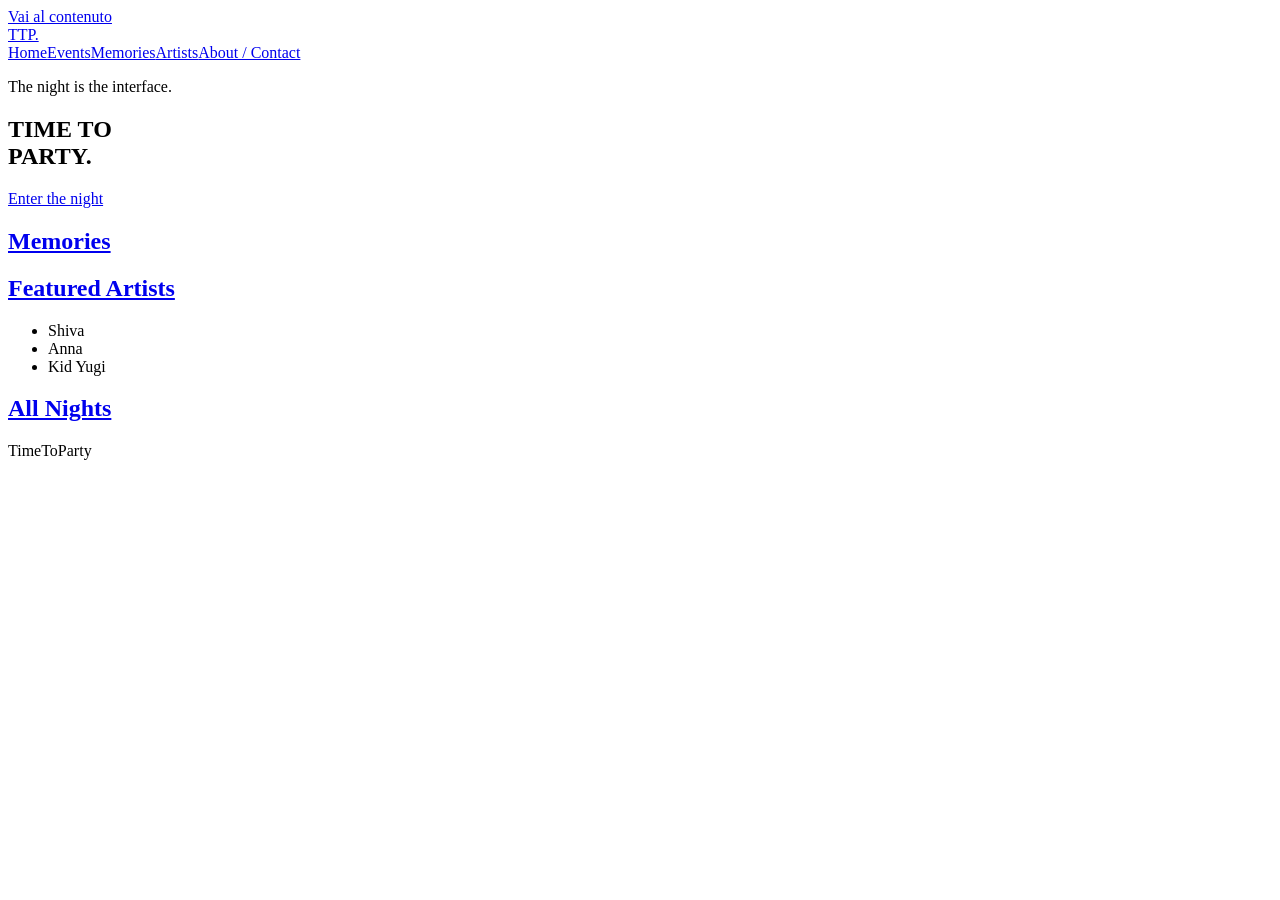
==== index.html @ 60811dff "Pubblica l’anteprima statica di TimeToParty" ====
<!DOCTYPE html><html lang="it"><head><meta charSet="utf-8"/><meta name="viewport" content="width=device-width, initial-scale=1"/><link rel="stylesheet" href="/timetoparty-site/_next/static/chunks/081czj9hsq_m1.css" data-precedence="next"/><link rel="preload" as="script" fetchPriority="low" href="/timetoparty-site/_next/static/chunks/310vm2bl3xxpt.js"/><script src="/timetoparty-site/_next/static/chunks/1wnov70f88xjy.js" async=""></script><script src="/timetoparty-site/_next/static/chunks/39_j1bdzreq0m.js" async=""></script><script src="/timetoparty-site/_next/static/chunks/3d9wpbl8fdyrk.js" async=""></script><script src="/timetoparty-site/_next/static/chunks/turbopack-0m_abvw9he7u7.js" async=""></script><script src="/timetoparty-site/_next/static/chunks/08mika-44sn50.js" async=""></script><title>TimeToParty</title><meta name="description" content="TimeToParty. The night is the interface."/><script src="/timetoparty-site/_next/static/chunks/0cz1d0mv5g_q7.js" noModule=""></script></head><body><div hidden=""><!--$--><!--/$--></div><a class="skip" href="#contenuto">Vai al contenuto</a><header><a class="brand" aria-label="TimeToParty, home" href="/timetoparty-site/">TTP.</a><nav aria-label="Menu principale" lang="en"><a href="/timetoparty-site/">Home</a><a href="/timetoparty-site/events/">Events</a><a href="/timetoparty-site/memories/">Memories</a><a href="/timetoparty-site/artists/">Artists</a><a href="/timetoparty-site/about/">About / Contact</a></nav></header><main id="contenuto" tabindex="-1"><section class="hero" lang="en"><p class="eyebrow">The night is the interface.</p><h1>TIME TO<br/>PARTY.</h1><a class="action" href="#memories">Enter the night</a></section><section class="scene" id="memories" lang="en"><h2><a href="/timetoparty-site/memories/">Memories</a></h2></section><section class="scene" lang="en"><h2><a href="/timetoparty-site/artists/">Featured Artists</a></h2><ul class="artist-list"><li>Shiva</li><li>Anna</li><li>Kid Yugi</li></ul></section><section class="scene" lang="en"><h2><a href="/timetoparty-site/events/">All Nights</a></h2></section><!--$--><!--/$--></main><footer>TimeToParty</footer><script id="_R_">(globalThis["TURBOPACK"] || (globalThis["TURBOPACK"] = [])).push({"otherChunks":["static/chunks/310vm2bl3xxpt.js","static/chunks/1wnov70f88xjy.js","static/chunks/39_j1bdzreq0m.js","static/chunks/3d9wpbl8fdyrk.js"],"runtimeModuleIds":[94553]});</script><script src="/timetoparty-site/_next/static/chunks/310vm2bl3xxpt.js" async=""></script><script>(self.__next_f=self.__next_f||[]).push([0])</script><script>self.__next_f.push([1,"1:\"$Sreact.fragment\"\n2:\"/timetoparty-site/_next/static/chunks/08mika-44sn50.js\"\n3:I[22016,[\"$2\"],\"\"]\n4:I[39756,[\"$2\"],\"default\"]\n5:I[37457,[\"$2\"],\"default\"]\n7:I[97367,[\"$2\"],\"OutletBoundary\"]\n8:\"$Sreact.suspense\"\na:\"ViewportBoundary\"\nb:I[97367,[\"$2\"],\"$a\"]\nd:\"MetadataBoundary\"\ne:I[97367,[\"$2\"],\"$d\"]\n10:I[68027,[\"$2\"],\"default\",1]\n:HL[\"/timetoparty-site/_next/static/chunks/081czj9hsq_m1.css\",\"style\"]\n6:[[\"children\",{\"s\":\"__PAGE__\",\"h\":512,\"d\":{\"r\":[\"$\",\"$1\",\"c\",{\"children\":[[[\"$\",\"section\",null,{\"className\":\"hero\",\"lang\":\"en\",\"children\":[[\"$\",\"p\",null,{\"className\":\"eyebrow\",\"children\":\"The night is the interface.\"}],[\"$\",\"h1\",null,{\"children\":[\"TIME TO\",[\"$\",\"br\",null,{}],\"PARTY.\"]}],[\"$\",\"$L3\",null,{\"className\":\"action\",\"href\":\"#memories\",\"children\":\"Enter the night\"}]]}],\"$undefined\",[\"$\",\"section\",null,{\"className\":\"scene\",\"id\":\"memories\",\"lang\":\"en\",\"children\":[\"$\",\"h2\",null,{\"children\":[\"$\",\"$L3\",null,{\"href\":\"/memories\",\"children\":\"Memories\"}]}]}],[\"$\",\"section\",null,{\"className\":\"scene\",\"lang\":\"en\",\"children\":[[\"$\",\"h2\",null,{\"children\":[\"$\",\"$L3\",null,{\"href\":\"/artists\",\"children\":\"Featured Artists\"}]}],[\"$\",\"ul\",null,{\"className\":\"artist-list\",\"children\":[[\"$\",\"li\",\"Shiva\",{\"children\":\"Shiva\"}],[\"$\",\"li\",\"Anna\",{\"children\":\"Anna\"}],[\"$\",\"li\",\"Kid Yugi\",{\"children\":\"Kid Yugi\"}]]}]]}],[\"$\",\"section\",null,{\"className\":\"scene\",\"lang\":\"en\",\"children\":[\"$\",\"h2\",null,{\"children\":[\"$\",\"$L3\",null,{\"href\":\"/events\",\"children\":\"All Nights\"}]}]}]],null,[\"$\",\"$L7\",null,{\"children\":[\"$\",\"$8\",null,{\"name\":\"Next.MetadataOutlet\",\"children\":\"$@9\"}]}]]}],\"p\":false,\"v\":null}}]]\n0:{\"P\":null,\"c\":[\"\",\"\"],\"q\":\"\",\"i\":false,\"t\":{\"t\":{\"s\":\"\",\"h\":528,\"d\":{\"r\":[\"$\",\"$1\",\"c\",{\"children\":[[[\"$\",\"link\",\"0\",{\"rel\":\"stylesheet\",\"href\":\"/timetoparty-site/_next/static/chunks/081czj9hsq_m1.css\",\"precedence\":\"next\",\"crossOrigin\":\"$undefined\",\"nonce\":\"$undefined\"}],[\"$\",\"script\",\"script-0\",{\"src\":\"/timetoparty-site/_next/static/chunks/08mika-44sn50.js\",\"async\":true,\"nonce\":\"$undefined\"}]],[\"$\",\"html\",null,{\"lang\":\"it\",\"children\":[\"$\",\"body\",null,{\"children\":[[\"$\",\"a\",null,{\"className\":\"skip\",\"href\":\"#contenuto\",\"children\":\"Vai al contenuto\"}],[\"$\",\"header\",null,{\"children\":[[\"$\",\"$L3\",null,{\"href\":\"/\",\"className\":\"brand\",\"aria-label\":\"TimeToParty, home\",\"children\":\"TTP.\"}],[\"$\",\"nav\",null,{\"aria-label\":\"Menu principale\",\"lang\":\"en\",\"children\":[[\"$\",\"$L3\",\"/\",{\"href\":\"/\",\"children\":\"Home\"}],[\"$\",\"$L3\",\"/events\",{\"href\":\"/events\",\"children\":\"Events\"}],[\"$\",\"$L3\",\"/memories\",{\"href\":\"/memories\",\"children\":\"Memories\"}],[\"$\",\"$L3\",\"/artists\",{\"href\":\"/artists\",\"children\":\"Artists\"}],[\"$\",\"$L3\",\"/about\",{\"href\":\"/about\",\"children\":\"About / Contact\"}]]}]]}],[\"$\",\"main\",null,{\"id\":\"contenuto\",\"tabIndex\":-1,\"children\":[\"$\",\"$L4\",null,{\"parallelRouterKey\":\"children\",\"error\":\"$undefined\",\"errorStyles\":\"$undefined\",\"errorScripts\":\"$undefined\",\"template\":[\"$\",\"$L5\",null,{}],\"templateStyles\":\"$undefined\",\"templateScripts\":\"$undefined\",\"notFound\":[[[\"$\",\"title\",null,{\"children\":\"404: This page could not be found.\"}],[\"$\",\"div\",null,{\"style\":{\"fontFamily\":\"system-ui,\\\"Segoe UI\\\",Roboto,Helvetica,Arial,sans-serif,\\\"Apple Color Emoji\\\",\\\"Segoe UI Emoji\\\"\",\"height\":\"100vh\",\"textAlign\":\"center\",\"display\":\"flex\",\"flexDirection\":\"column\",\"alignItems\":\"center\",\"justifyContent\":\"center\"},\"children\":[\"$\",\"div\",null,{\"children\":[[\"$\",\"style\",null,{\"dangerouslySetInnerHTML\":{\"__html\":\"body{color:#000;background:#fff;margin:0}.next-error-h1{border-right:1px solid rgba(0,0,0,.3)}@media (prefers-color-scheme:dark){body{color:#fff;background:#000}.next-error-h1{border-right:1px solid rgba(255,255,255,.3)}}\"}}],[\"$\",\"h1\",null,{\"className\":\"next-error-h1\",\"style\":{\"display\":\"inline-block\",\"margin\":\"0 20px 0 0\",\"padding\":\"0 23px 0 0\",\"fontSize\":24,\"fontWeight\":500,\"verticalAlign\":\"top\",\"lineHeight\":\"49px\"},\"children\":404}],[\"$\",\"div\",null,{\"style\":{\"display\":\"inline-block\"},\"children\":[\"$\",\"h2\",null,{\"style\":{\"fontSize\":14,\"fontWeight\":400,\"lineHeight\":\"49px\",\"margin\":0},\"children\":\"This page could not be found.\"}]}]]}]}]],[]],\"forbidden\":\"$undefined\",\"unauthorized\":\"$undefined\"}]}],[\"$\",\"footer\",null,{\"children\":\"TimeToParty\"}]]}]}]]}],\"p\":false,\"v\":null},\"c\":\"$Q6\"},\"h\":{\"r\":[\"$\",\"$1\",\"h\",{\"children\":[null,[\"$\",\"$Lb\",null,{\"children\":\"$Lc\"}],[\"$\",\"$Le\",null,{\"children\":[[\"$\",\"div\",null,{\"hidden\":true,\"children\":[\"$\",\"$8\",null,{\"name\":\"Next.Metadata\",\"children\":\"$Lf\"}]}],null]}],null]}],\"p\":false,\"v\":null}},\"m\":\"$undefined\",\"G\":[\"$10\",[[\"$\",\"link\",\"0\",{\"rel\":\"stylesheet\",\"href\":\"/timetoparty-site/_next/static/chunks/081czj9hsq_m1.css\",\"precedence\":\"next\",\"crossOrigin\":\"$undefined\",\"nonce\":\"$undefined\"}]]],\"S\":true,\"r\":\"$undefined\",\"s\":\"$undefined\",\"a\":\"$undefined\",\"l\":\"$undefined\",\"p\":\"$undefined\",\"d\":\"$undefined\",\"b\":\"rDRck6trszvZ8XwXFl5F1\"}\nc:[[\"$\",\"meta\",\"0\",{\"charSet\":\"utf-8\"}],[\"$\",\"meta\",\"1\",{\"name\":\"viewport\",\"content\":\"width=device-width, initial-scale=1\"}]]\n9:null\nf:[[\"$\",\"title\",\"0\",{\"children\":\"TimeToParty\"}],[\"$\",\"meta\",\"1\",{\"name\":\"description\",\"content\":\"TimeToParty. The night is the interface.\"}]]\n"])</script></body></html>
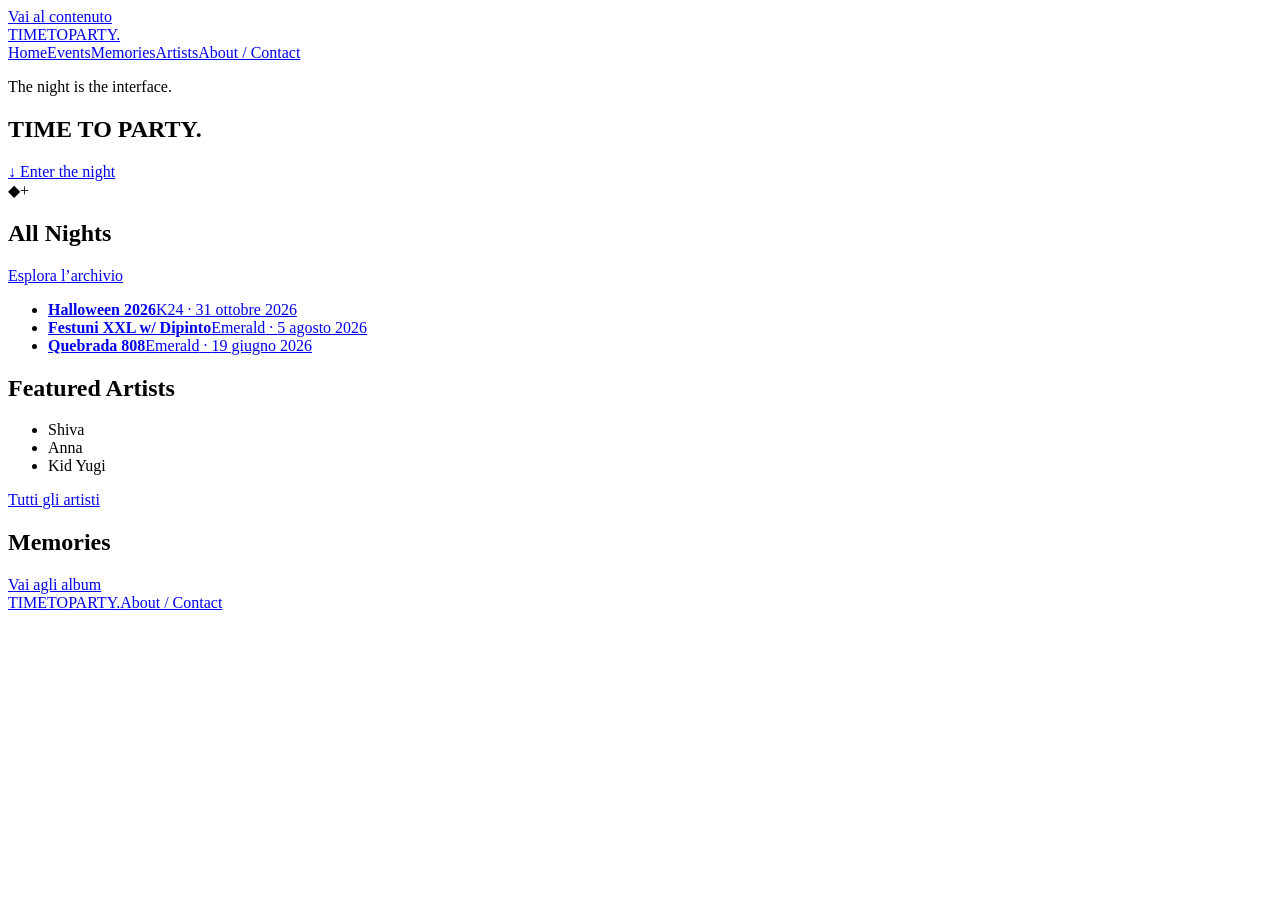
==== commit efc7cb2d: "Aggiorna l’anteprima visiva di TimeToParty" ====
--- a/index.html
+++ b/index.html
@@ -1 +1 @@
-<!DOCTYPE html><html lang="it"><head><meta charSet="utf-8"/><meta name="viewport" content="width=device-width, initial-scale=1"/><link rel="stylesheet" href="/timetoparty-site/_next/static/chunks/081czj9hsq_m1.css" data-precedence="next"/><link rel="preload" as="script" fetchPriority="low" href="/timetoparty-site/_next/static/chunks/310vm2bl3xxpt.js"/><script src="/timetoparty-site/_next/static/chunks/1wnov70f88xjy.js" async=""></script><script src="/timetoparty-site/_next/static/chunks/39_j1bdzreq0m.js" async=""></script><script src="/timetoparty-site/_next/static/chunks/3d9wpbl8fdyrk.js" async=""></script><script src="/timetoparty-site/_next/static/chunks/turbopack-0m_abvw9he7u7.js" async=""></script><script src="/timetoparty-site/_next/static/chunks/08mika-44sn50.js" async=""></script><title>TimeToParty</title><meta name="description" content="TimeToParty. The night is the interface."/><script src="/timetoparty-site/_next/static/chunks/0cz1d0mv5g_q7.js" noModule=""></script></head><body><div hidden=""><!--$--><!--/$--></div><a class="skip" href="#contenuto">Vai al contenuto</a><header><a class="brand" aria-label="TimeToParty, home" href="/timetoparty-site/">TTP.</a><nav aria-label="Menu principale" lang="en"><a href="/timetoparty-site/">Home</a><a href="/timetoparty-site/events/">Events</a><a href="/timetoparty-site/memories/">Memories</a><a href="/timetoparty-site/artists/">Artists</a><a href="/timetoparty-site/about/">About / Contact</a></nav></header><main id="contenuto" tabindex="-1"><section class="hero" lang="en"><p class="eyebrow">The night is the interface.</p><h1>TIME TO<br/>PARTY.</h1><a class="action" href="#memories">Enter the night</a></section><section class="scene" id="memories" lang="en"><h2><a href="/timetoparty-site/memories/">Memories</a></h2></section><section class="scene" lang="en"><h2><a href="/timetoparty-site/artists/">Featured Artists</a></h2><ul class="artist-list"><li>Shiva</li><li>Anna</li><li>Kid Yugi</li></ul></section><section class="scene" lang="en"><h2><a href="/timetoparty-site/events/">All Nights</a></h2></section><!--$--><!--/$--></main><footer>TimeToParty</footer><script id="_R_">(globalThis["TURBOPACK"] || (globalThis["TURBOPACK"] = [])).push({"otherChunks":["static/chunks/310vm2bl3xxpt.js","static/chunks/1wnov70f88xjy.js","static/chunks/39_j1bdzreq0m.js","static/chunks/3d9wpbl8fdyrk.js"],"runtimeModuleIds":[94553]});</script><script src="/timetoparty-site/_next/static/chunks/310vm2bl3xxpt.js" async=""></script><script>(self.__next_f=self.__next_f||[]).push([0])</script><script>self.__next_f.push([1,"1:\"$Sreact.fragment\"\n2:\"/timetoparty-site/_next/static/chunks/08mika-44sn50.js\"\n3:I[22016,[\"$2\"],\"\"]\n4:I[39756,[\"$2\"],\"default\"]\n5:I[37457,[\"$2\"],\"default\"]\n7:I[97367,[\"$2\"],\"OutletBoundary\"]\n8:\"$Sreact.suspense\"\na:\"ViewportBoundary\"\nb:I[97367,[\"$2\"],\"$a\"]\nd:\"MetadataBoundary\"\ne:I[97367,[\"$2\"],\"$d\"]\n10:I[68027,[\"$2\"],\"default\",1]\n:HL[\"/timetoparty-site/_next/static/chunks/081czj9hsq_m1.css\",\"style\"]\n6:[[\"children\",{\"s\":\"__PAGE__\",\"h\":512,\"d\":{\"r\":[\"$\",\"$1\",\"c\",{\"children\":[[[\"$\",\"section\",null,{\"className\":\"hero\",\"lang\":\"en\",\"children\":[[\"$\",\"p\",null,{\"className\":\"eyebrow\",\"children\":\"The night is the interface.\"}],[\"$\",\"h1\",null,{\"children\":[\"TIME TO\",[\"$\",\"br\",null,{}],\"PARTY.\"]}],[\"$\",\"$L3\",null,{\"className\":\"action\",\"href\":\"#memories\",\"children\":\"Enter the night\"}]]}],\"$undefined\",[\"$\",\"section\",null,{\"className\":\"scene\",\"id\":\"memories\",\"lang\":\"en\",\"children\":[\"$\",\"h2\",null,{\"children\":[\"$\",\"$L3\",null,{\"href\":\"/memories\",\"children\":\"Memories\"}]}]}],[\"$\",\"section\",null,{\"className\":\"scene\",\"lang\":\"en\",\"children\":[[\"$\",\"h2\",null,{\"children\":[\"$\",\"$L3\",null,{\"href\":\"/artists\",\"children\":\"Featured Artists\"}]}],[\"$\",\"ul\",null,{\"className\":\"artist-list\",\"children\":[[\"$\",\"li\",\"Shiva\",{\"children\":\"Shiva\"}],[\"$\",\"li\",\"Anna\",{\"children\":\"Anna\"}],[\"$\",\"li\",\"Kid Yugi\",{\"children\":\"Kid Yugi\"}]]}]]}],[\"$\",\"section\",null,{\"className\":\"scene\",\"lang\":\"en\",\"children\":[\"$\",\"h2\",null,{\"children\":[\"$\",\"$L3\",null,{\"href\":\"/events\",\"children\":\"All Nights\"}]}]}]],null,[\"$\",\"$L7\",null,{\"children\":[\"$\",\"$8\",null,{\"name\":\"Next.MetadataOutlet\",\"children\":\"$@9\"}]}]]}],\"p\":false,\"v\":null}}]]\n0:{\"P\":null,\"c\":[\"\",\"\"],\"q\":\"\",\"i\":false,\"t\":{\"t\":{\"s\":\"\",\"h\":528,\"d\":{\"r\":[\"$\",\"$1\",\"c\",{\"children\":[[[\"$\",\"link\",\"0\",{\"rel\":\"stylesheet\",\"href\":\"/timetoparty-site/_next/static/chunks/081czj9hsq_m1.css\",\"precedence\":\"next\",\"crossOrigin\":\"$undefined\",\"nonce\":\"$undefined\"}],[\"$\",\"script\",\"script-0\",{\"src\":\"/timetoparty-site/_next/static/chunks/08mika-44sn50.js\",\"async\":true,\"nonce\":\"$undefined\"}]],[\"$\",\"html\",null,{\"lang\":\"it\",\"children\":[\"$\",\"body\",null,{\"children\":[[\"$\",\"a\",null,{\"className\":\"skip\",\"href\":\"#contenuto\",\"children\":\"Vai al contenuto\"}],[\"$\",\"header\",null,{\"children\":[[\"$\",\"$L3\",null,{\"href\":\"/\",\"className\":\"brand\",\"aria-label\":\"TimeToParty, home\",\"children\":\"TTP.\"}],[\"$\",\"nav\",null,{\"aria-label\":\"Menu principale\",\"lang\":\"en\",\"children\":[[\"$\",\"$L3\",\"/\",{\"href\":\"/\",\"children\":\"Home\"}],[\"$\",\"$L3\",\"/events\",{\"href\":\"/events\",\"children\":\"Events\"}],[\"$\",\"$L3\",\"/memories\",{\"href\":\"/memories\",\"children\":\"Memories\"}],[\"$\",\"$L3\",\"/artists\",{\"href\":\"/artists\",\"children\":\"Artists\"}],[\"$\",\"$L3\",\"/about\",{\"href\":\"/about\",\"children\":\"About / Contact\"}]]}]]}],[\"$\",\"main\",null,{\"id\":\"contenuto\",\"tabIndex\":-1,\"children\":[\"$\",\"$L4\",null,{\"parallelRouterKey\":\"children\",\"error\":\"$undefined\",\"errorStyles\":\"$undefined\",\"errorScripts\":\"$undefined\",\"template\":[\"$\",\"$L5\",null,{}],\"templateStyles\":\"$undefined\",\"templateScripts\":\"$undefined\",\"notFound\":[[[\"$\",\"title\",null,{\"children\":\"404: This page could not be found.\"}],[\"$\",\"div\",null,{\"style\":{\"fontFamily\":\"system-ui,\\\"Segoe UI\\\",Roboto,Helvetica,Arial,sans-serif,\\\"Apple Color Emoji\\\",\\\"Segoe UI Emoji\\\"\",\"height\":\"100vh\",\"textAlign\":\"center\",\"display\":\"flex\",\"flexDirection\":\"column\",\"alignItems\":\"center\",\"justifyContent\":\"center\"},\"children\":[\"$\",\"div\",null,{\"children\":[[\"$\",\"style\",null,{\"dangerouslySetInnerHTML\":{\"__html\":\"body{color:#000;background:#fff;margin:0}.next-error-h1{border-right:1px solid rgba(0,0,0,.3)}@media (prefers-color-scheme:dark){body{color:#fff;background:#000}.next-error-h1{border-right:1px solid rgba(255,255,255,.3)}}\"}}],[\"$\",\"h1\",null,{\"className\":\"next-error-h1\",\"style\":{\"display\":\"inline-block\",\"margin\":\"0 20px 0 0\",\"padding\":\"0 23px 0 0\",\"fontSize\":24,\"fontWeight\":500,\"verticalAlign\":\"top\",\"lineHeight\":\"49px\"},\"children\":404}],[\"$\",\"div\",null,{\"style\":{\"display\":\"inline-block\"},\"children\":[\"$\",\"h2\",null,{\"style\":{\"fontSize\":14,\"fontWeight\":400,\"lineHeight\":\"49px\",\"margin\":0},\"children\":\"This page could not be found.\"}]}]]}]}]],[]],\"forbidden\":\"$undefined\",\"unauthorized\":\"$undefined\"}]}],[\"$\",\"footer\",null,{\"children\":\"TimeToParty\"}]]}]}]]}],\"p\":false,\"v\":null},\"c\":\"$Q6\"},\"h\":{\"r\":[\"$\",\"$1\",\"h\",{\"children\":[null,[\"$\",\"$Lb\",null,{\"children\":\"$Lc\"}],[\"$\",\"$Le\",null,{\"children\":[[\"$\",\"div\",null,{\"hidden\":true,\"children\":[\"$\",\"$8\",null,{\"name\":\"Next.Metadata\",\"children\":\"$Lf\"}]}],null]}],null]}],\"p\":false,\"v\":null}},\"m\":\"$undefined\",\"G\":[\"$10\",[[\"$\",\"link\",\"0\",{\"rel\":\"stylesheet\",\"href\":\"/timetoparty-site/_next/static/chunks/081czj9hsq_m1.css\",\"precedence\":\"next\",\"crossOrigin\":\"$undefined\",\"nonce\":\"$undefined\"}]]],\"S\":true,\"r\":\"$undefined\",\"s\":\"$undefined\",\"a\":\"$undefined\",\"l\":\"$undefined\",\"p\":\"$undefined\",\"d\":\"$undefined\",\"b\":\"rDRck6trszvZ8XwXFl5F1\"}\nc:[[\"$\",\"meta\",\"0\",{\"charSet\":\"utf-8\"}],[\"$\",\"meta\",\"1\",{\"name\":\"viewport\",\"content\":\"width=device-width, initial-scale=1\"}]]\n9:null\nf:[[\"$\",\"title\",\"0\",{\"children\":\"TimeToParty\"}],[\"$\",\"meta\",\"1\",{\"name\":\"description\",\"content\":\"TimeToParty. The night is the interface.\"}]]\n"])</script></body></html>+<!DOCTYPE html><html lang="it"><head><meta charSet="utf-8"/><meta name="viewport" content="width=device-width, initial-scale=1"/><link rel="stylesheet" href="/timetoparty-site/_next/static/chunks/0pvsob2rdtbdx.css" data-precedence="next"/><link rel="preload" as="script" fetchPriority="low" href="/timetoparty-site/_next/static/chunks/310vm2bl3xxpt.js"/><script src="/timetoparty-site/_next/static/chunks/1wnov70f88xjy.js" async=""></script><script src="/timetoparty-site/_next/static/chunks/39_j1bdzreq0m.js" async=""></script><script src="/timetoparty-site/_next/static/chunks/3d9wpbl8fdyrk.js" async=""></script><script src="/timetoparty-site/_next/static/chunks/turbopack-0m_abvw9he7u7.js" async=""></script><script src="/timetoparty-site/_next/static/chunks/08mika-44sn50.js" async=""></script><script src="/timetoparty-site/_next/static/chunks/325xqia7qwd-7.js" async=""></script><title>TimeToParty</title><meta name="description" content="TimeToParty. The night is the interface."/><script src="/timetoparty-site/_next/static/chunks/0cz1d0mv5g_q7.js" noModule=""></script></head><body><div hidden=""><!--$--><!--/$--></div><a class="skip" href="#contenuto">Vai al contenuto</a><header><a class="brand" aria-label="TimeToParty, home" href="/timetoparty-site/">TIME<span>TO</span>PARTY<span>.</span></a><nav aria-label="Menu principale" lang="en"><a href="/timetoparty-site/">Home</a><a href="/timetoparty-site/events/">Events</a><a href="/timetoparty-site/memories/">Memories</a><a href="/timetoparty-site/artists/">Artists</a><a href="/timetoparty-site/about/">About / Contact</a></nav></header><main id="contenuto" tabindex="-1"><section class="hero" aria-labelledby="night-title"><div class="night-stage" aria-hidden="true"><div class="stage-shutter"><div class="stage-light"></div></div><div class="stage-grain"></div></div><div class="hero-inner"><p class="eyebrow" lang="en">The night is the interface.</p><h1 id="night-title" lang="en">TIME TO <span>PARTY.</span></h1><a class="entry" href="#all-nights" lang="en"><span class="entry-symbol" aria-hidden="true">↓</span> Enter the night</a></div><div class="hero-edge" aria-hidden="true"><span>◆</span><span>+</span></div></section><section class="scene archive-scene" id="all-nights"><div class="scene-top"><h2 lang="en">All Nights</h2><a class="action" href="/timetoparty-site/events/">Esplora l’archivio</a></div><ul class="events"><li><a href="/timetoparty-site/events/halloween-2026/"><strong>Halloween 2026</strong><span>K24<!-- --> · <!-- -->31 ottobre 2026</span></a></li><li><a href="/timetoparty-site/events/festuni-xxl-dipinto/"><strong>Festuni XXL w/ Dipinto</strong><span>Emerald<!-- --> · <!-- -->5 agosto 2026</span></a></li><li><a href="/timetoparty-site/events/quebrada-808/"><strong>Quebrada 808</strong><span>Emerald<!-- --> · <!-- -->19 giugno 2026</span></a></li></ul></section><section class="scene artist-scene"><h2 lang="en" class="eyebrow">Featured Artists</h2><ul class="featured-display"><li>Shiva</li><li>Anna</li><li>Kid Yugi</li></ul><a class="action" href="/timetoparty-site/artists/">Tutti gli artisti</a></section><section class="scene memories-scene"><div class="scene-top"><h2 lang="en">Memories</h2><a class="action" href="/timetoparty-site/memories/">Vai agli album</a></div></section><!--$--><!--/$--></main><footer><a class="brand" href="/timetoparty-site/">TIME<span>TO</span>PARTY<span>.</span></a><a lang="en" href="/timetoparty-site/about/">About / Contact</a></footer><script id="_R_">(globalThis["TURBOPACK"] || (globalThis["TURBOPACK"] = [])).push({"otherChunks":["static/chunks/310vm2bl3xxpt.js","static/chunks/1wnov70f88xjy.js","static/chunks/39_j1bdzreq0m.js","static/chunks/3d9wpbl8fdyrk.js"],"runtimeModuleIds":[94553]});</script><script src="/timetoparty-site/_next/static/chunks/310vm2bl3xxpt.js" async=""></script><script>(self.__next_f=self.__next_f||[]).push([0])</script><script>self.__next_f.push([1,"1:\"$Sreact.fragment\"\n2:\"/timetoparty-site/_next/static/chunks/08mika-44sn50.js\"\n3:\"/timetoparty-site/_next/static/chunks/325xqia7qwd-7.js\"\n4:I[22016,[\"$2\",\"$3\"],\"\"]\n5:I[39756,[\"$2\"],\"default\"]\n6:I[37457,[\"$2\"],\"default\"]\n8:I[38718,[\"$2\",\"$3\"],\"NightStage\"]\nc:\"ViewportBoundary\"\nd:I[97367,[\"$2\"],\"$c\"]\nf:\"MetadataBoundary\"\n10:I[97367,[\"$2\"],\"$f\"]\n11:\"$Sreact.suspense\"\n13:I[68027,[\"$2\"],\"default\",1]\n:HL[\"/timetoparty-site/_next/static/chunks/0pvsob2rdtbdx.css\",\"style\"]\n7:[[\"children\",{\"s\":\"__PAGE__\",\"h\":512,\"d\":{\"r\":[\"$\",\"$1\",\"c\",{\"children\":[[[\"$\",\"section\",null,{\"className\":\"hero\",\"aria-labelledby\":\"night-title\",\"children\":[[\"$\",\"$L8\",null,{}],[\"$\",\"div\",null,{\"className\":\"hero-inner\",\"children\":[[\"$\",\"p\",null,{\"className\":\"eyebrow\",\"lang\":\"en\",\"children\":\"The night is the interface.\"}],[\"$\",\"h1\",null,{\"id\":\"night-title\",\"lang\":\"en\",\"children\":[\"TIME TO \",[\"$\",\"span\",null,{\"children\":\"PARTY.\"}]]}],[\"$\",\"a\",null,{\"className\":\"entry\",\"href\":\"#all-nights\",\"lang\":\"en\",\"children\":[[\"$\",\"span\",null,{\"className\":\"entry-symbol\",\"aria-hidden\":\"true\",\"children\":\"↓\"}],\" Enter the night\"]}]]}],[\"$\",\"div\",null,{\"className\":\"hero-edge\",\"aria-hidden\":\"true\",\"children\":[[\"$\",\"span\",null,{\"children\":\"◆\"}],[\"$\",\"span\",null,{\"children\":\"+\"}]]}]]}],\"$undefined\",[\"$\",\"section\",null,{\"className\":\"scene archive-scene\",\"id\":\"all-nights\",\"children\":[[\"$\",\"div\",null,{\"className\":\"scene-top\",\"children\":[[\"$\",\"h2\",null,{\"lang\":\"en\",\"children\":\"All Nights\"}],[\"$\",\"$L4\",null,{\"className\":\"action\",\"href\":\"/events\",\"children\":\"Esplora l’archivio\"}]]}],[\"$\",\"ul\",null,{\"className\":\"events\",\"children\":[[\"$\",\"li\",\"halloween-2026\",{\"children\":[\"$\",\"$L4\",null,{\"href\":\"/events/halloween-2026\",\"children\":[[\"$\",\"strong\",null,{\"children\":\"Halloween 2026\"}],[\"$\",\"span\",null,{\"children\":[\"K24\",\" · \",\"31 ottobre 2026\"]}]]}]}],[\"$\",\"li\",\"festuni-xxl-dipinto\",{\"children\":[\"$\",\"$L4\",null,{\"href\":\"/events/festuni-xxl-dipinto\",\"children\":[[\"$\",\"strong\",null,{\"children\":\"Festuni XXL w/ Dipinto\"}],[\"$\",\"span\",null,{\"children\":[\"Emerald\",\" · \",\"5 agosto 2026\"]}]]}]}],[\"$\",\"li\",\"quebrada-808\",{\"children\":[\"$\",\"$L4\",null,{\"href\":\"/events/quebrada-808\",\"children\":[[\"$\",\"strong\",null,{\"children\":\"Quebrada 808\"}],[\"$\",\"span\",null,{\"children\":[\"Emerald\",\" · \",\"19 giugno 2026\"]}]]}]}]]}]]}],[\"$\",\"section\",null,{\"className\":\"scene artist-scene\",\"children\":[[\"$\",\"h2\",null,{\"lang\":\"en\",\"className\":\"eyebrow\",\"children\":\"Featured Artists\"}],[\"$\",\"ul\",null,{\"className\":\"featured-display\",\"children\":[[\"$\",\"li\",\"Shiva\",{\"children\":\"Shiva\"}],[\"$\",\"li\",\"Anna\",{\"children\":\"Anna\"}],[\"$\",\"li\",\"Kid Yugi\",{\"children\":\"Kid Yugi\"}]]}],[\"$\",\"$L4\",null,{\"className\":\"action\",\"href\":\"/artists\",\"children\":\"Tutti gli artisti\"}]]}],[\"$\",\"section\",null,{\"className\":\"scene memories-scene\",\"children\":\"$L9\"}]],[\"$La\"],\"$Lb\"]}],\"p\":false,\"v\":null}}]]\n0:{\"P\":null,\"c\":[\"\",\"\"],\"q\":\"\",\"i\":false,\"t\":{\"t\":{\"s\":\"\",\"h\":528,\"d\":{\"r\":[\"$\",\"$1\",\"c\",{\"children\":[[[\"$\",\"link\",\"0\",{\"rel\":\"stylesheet\",\"href\":\"/timetoparty-site/_next/static/chunks/0pvsob2rdtbdx.css\",\"precedence\":\"next\",\"crossOrigin\":\"$undefined\",\"nonce\":\"$undefined\"}],[\"$\",\"script\",\"script-0\",{\"src\":\"/timetoparty-site/_next/static/chunks/08mika-44sn50.js\",\"async\":true,\"nonce\":\"$undefined\"}]],[\"$\",\"html\",null,{\"lang\":\"it\",\"children\":[\"$\",\"body\",null,{\"children\":[[\"$\",\"a\",null,{\"className\":\"skip\",\"href\":\"#contenuto\",\"children\":\"Vai al contenuto\"}],[\"$\",\"header\",null,{\"children\":[[\"$\",\"$L4\",null,{\"href\":\"/\",\"className\":\"brand\",\"aria-label\":\"TimeToParty, home\",\"children\":[\"TIME\",[\"$\",\"span\",null,{\"children\":\"TO\"}],\"PARTY\",[\"$\",\"span\",null,{\"children\":\".\"}]]}],[\"$\",\"nav\",null,{\"aria-label\":\"Menu principale\",\"lang\":\"en\",\"children\":[[\"$\",\"$L4\",\"/\",{\"href\":\"/\",\"children\":\"Home\"}],[\"$\",\"$L4\",\"/events\",{\"href\":\"/events\",\"children\":\"Events\"}],[\"$\",\"$L4\",\"/memories\",{\"href\":\"/memories\",\"children\":\"Memories\"}],[\"$\",\"$L4\",\"/artists\",{\"href\":\"/artists\",\"children\":\"Artists\"}],[\"$\",\"$L4\",\"/about\",{\"href\":\"/about\",\"children\":\"About / Contact\"}]]}]]}],[\"$\",\"main\",null,{\"id\":\"contenuto\",\"tabIndex\":-1,\"children\":[\"$\",\"$L5\",null,{\"parallelRouterKey\":\"children\",\"error\":\"$undefined\",\"errorStyles\":\"$undefined\",\"errorScripts\":\"$undefined\",\"template\":[\"$\",\"$L6\",null,{}],\"templateStyles\":\"$undefined\",\"templateScripts\":\"$undefined\",\"notFound\":[[[\"$\",\"title\",null,{\"children\":\"404: This page could not be found.\"}],[\"$\",\"div\",null,{\"style\":{\"fontFamily\":\"system-ui,\\\"Segoe UI\\\",Roboto,Helvetica,Arial,sans-serif,\\\"Apple Color Emoji\\\",\\\"Segoe UI Emoji\\\"\",\"height\":\"100vh\",\"textAlign\":\"center\",\"display\":\"flex\",\"flexDirection\":\"column\",\"alignItems\":\"center\",\"justifyContent\":\"center\"},\"children\":[\"$\",\"div\",null,{\"children\":[[\"$\",\"style\",null,{\"dangerouslySetInnerHTML\":{\"__html\":\"body{color:#000;background:#fff;margin:0}.next-error-h1{border-right:1px solid rgba(0,0,0,.3)}@media (prefers-color-scheme:dark){body{color:#fff;background:#000}.next-error-h1{border-right:1px solid rgba(255,255,255,.3)}}\"}}],[\"$\",\"h1\",null,{\"className\":\"next-error-h1\",\"style\":{\"display\":\"inline-block\",\"margin\":\"0 20px 0 0\",\"padding\":\"0 23px 0 0\",\"fontSize\":24,\"fontWeight\":500,\"verticalAlign\":\"top\",\"lineHeight\":\"49px\"},\"children\":404}],[\"$\",\"div\",null,{\"style\":{\"display\":\"inline-block\"},\"children\":[\"$\",\"h2\",null,{\"style\":{\"fontSize\":14,\"fontWeight\":400,\"lineHeight\":\"49px\",\"margin\":0},\"children\":\"This page could not be found.\"}]}]]}]}]],[]],\"forbidden\":\"$undefined\",\"unauthorized\":\"$undefined\"}]}],[\"$\",\"footer\",null,{\"children\":[[\"$\",\"$L4\",null,{\"className\":\"brand\",\"href\":\"/\",\"children\":[\"TIME\",[\"$\",\"span\",null,{\"children\":\"TO\"}],\"PARTY\",[\"$\",\"span\",null,{\"children\":\".\"}]]}],[\"$\",\"$L4\",null,{\"href\":\"/about\",\"lang\":\"en\",\"children\":\"About / Contact\"}]]}]]}]}]]}],\"p\":false,\"v\":null},\"c\":\"$Q7\"},\"h\":{\"r\":[\"$\",\"$1\",\"h\",{\"children\":[null,[\"$\",\"$Ld\",null,{\"children\":\"$Le\"}],[\"$\",\"$L10\",null,{\"children\":[[\"$\",\"div\",null,{\"hidden\":true,\"children\":[\"$\",\"$11\",null,{\"name\":\"Next.Metadata\",\"children\":\"$L12\"}]}],null]}],null]}],\"p\":false,\"v\":null}},\"m\":\"$undefined\",\"G\":[\"$13\",[[\"$\",\"link\",\"0\",{\"rel\":\"stylesheet\",\"href\":\"/timetoparty-site/_next/static/chunks/0pvsob2rdtbdx.css\",\"precedence\":\"next\",\"crossOrigin\":\"$undefined\",\"nonce\":\"$undefined\"}]]],\"S\":true,\"r\":\"$undefined\",\"s\":\"$undefined\",\"a\":\"$undefined\",\"l\":\"$undefined\",\"p\":\"$undefined\",\"d\":\"$undefined\",\"b\":\"DwZ9v_EeO4ZTfF34pO06R\"}\n14:I[97367,[\"$2\"],\"OutletBoundary\"]\n9:[\"$\",\"div\",null,{\"className\":\"scene-top\",\"children\":[[\"$\",\"h2\",null,{\"lang\":\"en\",\"children\":\"Memories\"}],[\"$\",\"$L4\",null,{\"className\":\"action\",\"href\":\"/memories\",\"children\":\"Vai agli album\"}]]}]\na:[\"$\",\"script\",\"script-0\",{\"src\":\"/timetoparty-site/_next/static/chunks/325xqia7qwd-7.js\",\"async\":true,\"nonce\":\"$undefined\"}]\nb:[\"$\",\"$L14\",null,{\"children\":[\"$\",\"$11\",null,{\"name\":\"Next.MetadataOutlet\",\"children\":\"$@15\"}]}]\ne:[[\"$\",\"meta\",\"0\",{\"charSet\":\"utf-8\"}],[\"$\",\"meta\",\"1\",{\"name\":\"viewport\",\"content\":\"width=device-width, initial-scale=1\"}]]\n12:[[\"$\",\"title\",\"0\",{\"children\":\"TimeToParty\"}],[\"$\",\"meta\",\"1\",{\"name\":\"description\",\"content\":\"TimeToParty. The night is the interface.\"}]]\n15:null\n"])</script></body></html>
